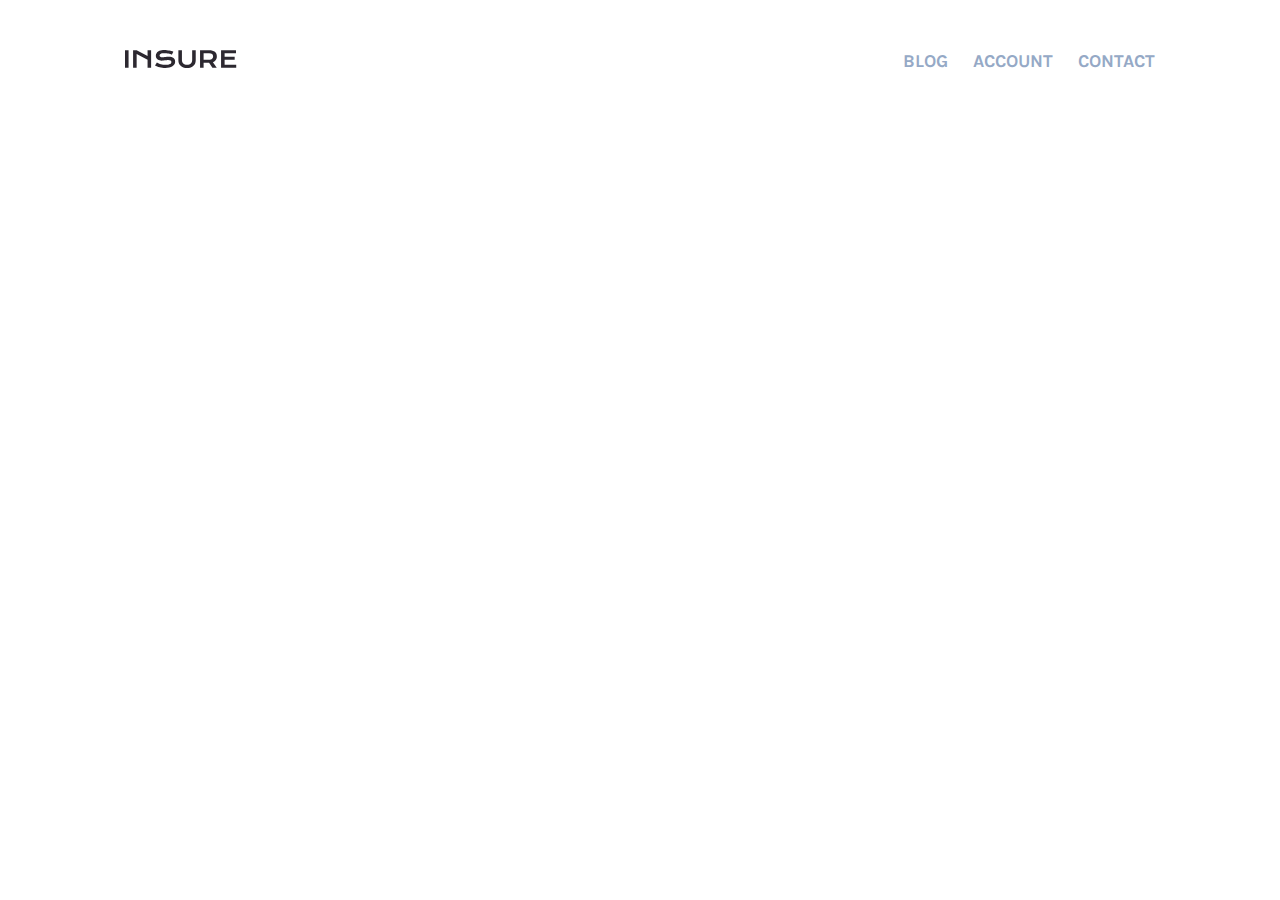
==== pages/contacto.html @ 74cf794d "pag principal y estilos" ====
<!DOCTYPE html>
<html lang="en">
<head>
    <meta charset="UTF-8">
    <meta http-equiv="X-UA-Compatible" content="IE=edge">
    <meta name="viewport" content="width=device-width, initial-scale=1.0">
    <link rel="stylesheet" href="/styles/contacto.css">
    <link rel="icon" href="/images/favicon-32x32.png">
    <title>Contact</title>
</head>
<body>
    <header class="header">
        <nav class="header__nav">
            <figure class="nav__image">
               <a href="/index.html"><img src="/images/logo.svg" alt="logo insure" /></a> 
                <ul class="nav__list">
                    <li class="list">BLOG</li>
                    <li class="list">ACCOUNT</li>
                    <li class="list" id="view">CONTACT</li>
                </ul>
            </figure>

        </nav>
    </header>
    
</body>
</html>
---- styles/contacto.css ----
@import url("https://fonts.googleapis.com/css2?family=DM+Serif+Display&family=Karla&display=swap");

* {
    margin: 0;
    padding: 0;
    box-sizing: border-box;
}

.header {
    margin-left: 90px;
    margin-right: 90px;
    padding: 35px;

}

.nav__list  {
    display: flex;
    justify-content: right;
    align-items: center;
    gap: 25px;
    font-family: "Karla", sans-serif;
    color: black;
    font-weight: 400;
    list-style: none;
    cursor: pointer;
    font-size: 18px;
    color: hsl(216, 30%, 68%);
    font-weight: bold;
    
}

a {
    text-decoration: none;
  
}


.nav__list :hover  {
font-weight: bold;
color: black;
   }

.nav__image {
    margin-top: 15px;
    display: flex;
    justify-content: space-between;

}
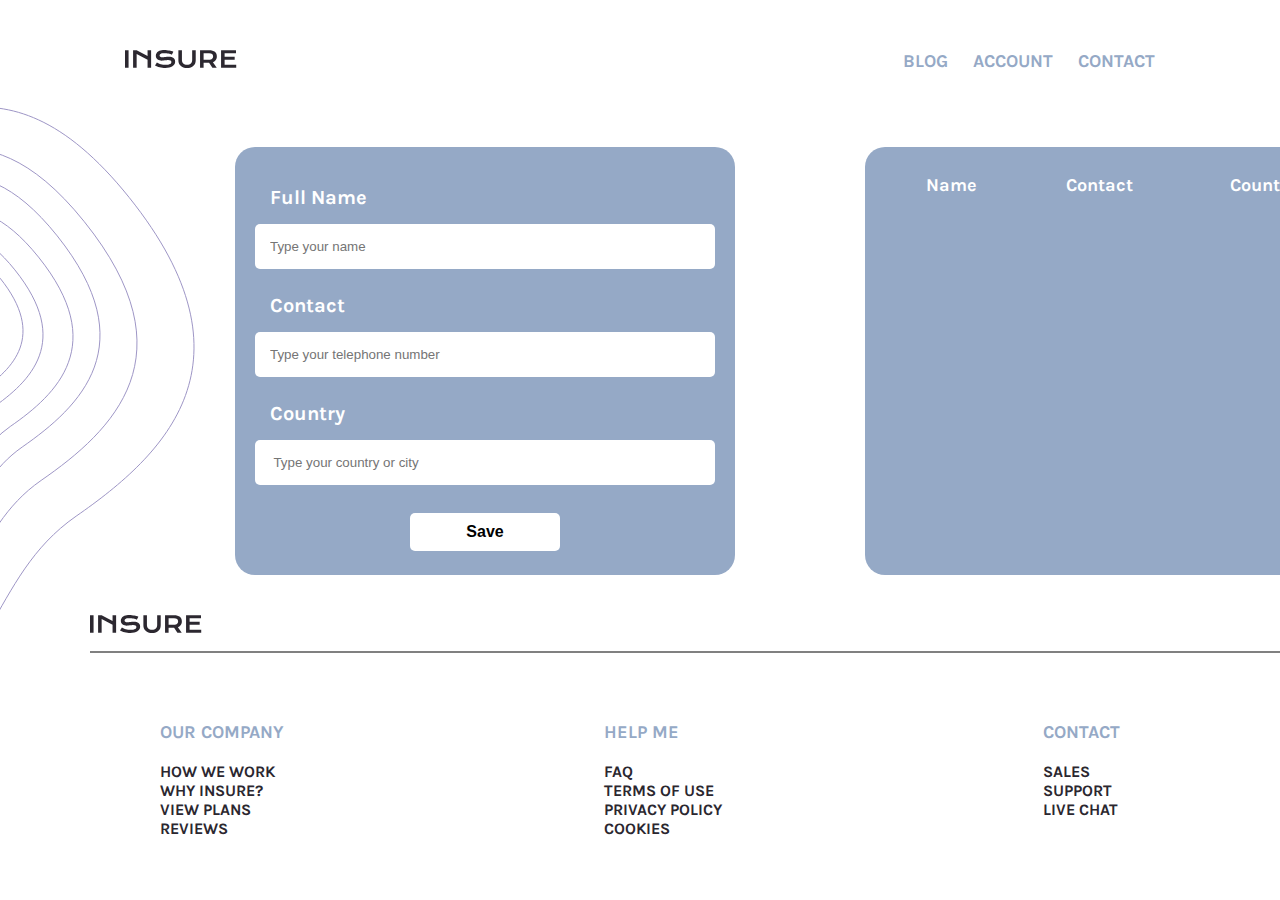
==== commit aefcbe4c: "formmulario y funcionalidad" ====
--- a/pages/contacto.html
+++ b/pages/contacto.html
@@ -1,27 +1,103 @@
 <!DOCTYPE html>
 <html lang="en">
+
 <head>
-    <meta charset="UTF-8">
-    <meta http-equiv="X-UA-Compatible" content="IE=edge">
-    <meta name="viewport" content="width=device-width, initial-scale=1.0">
-    <link rel="stylesheet" href="/styles/contacto.css">
-    <link rel="icon" href="/images/favicon-32x32.png">
-    <title>Contact</title>
+  <meta charset="UTF-8">
+  <meta http-equiv="X-UA-Compatible" content="IE=edge">
+  <meta name="viewport" content="width=device-width, initial-scale=1.0">
+  <link rel="stylesheet" href="/styles/contacto.css">
+  <link rel="icon" href="/images/favicon-32x32.png">
+  <title>Contact</title>
 </head>
+
 <body>
-    <header class="header">
-        <nav class="header__nav">
-            <figure class="nav__image">
-               <a href="/index.html"><img src="/images/logo.svg" alt="logo insure" /></a> 
-                <ul class="nav__list">
-                    <li class="list">BLOG</li>
-                    <li class="list">ACCOUNT</li>
-                    <li class="list" id="view">CONTACT</li>
-                </ul>
-            </figure>
+  <header class="header">
+    <nav class="header__nav">
+      <figure class="nav__image">
+        <a href="/index.html"><img src="/images/logo.svg" alt="logo insure" /></a>
+        <ul class="nav__list">
+          <li class="list">BLOG</li>
+          <li class="list">ACCOUNT</li>
+          <li class="list" id="view">CONTACT</li>
+        </ul>
+      </figure>
 
-        </nav>
-    </header>
-    
+    </nav>
+  </header>
+  <main class="main">
+    <figure id="lineas__izquierda"><img src="/images/bg-pattern-intro-left-desktop.svg" alt="patrón de lineas">
+    </figure>
+
+    <section class="main__section__centro">
+      <form id="form">
+        <label class="inputbox">
+          <span class="inputSpan">Full Name</span>
+          <input type="text" placeholder="Type your name" class="input" id="name" />
+        </label>
+        <label class="inputbox">
+          <span class="inputSpan">Contact</span>
+          <input type="number" placeholder="Type your telephone number" class="input" id="phone" />
+        </label>
+        <label class="inputbox">
+          <span class="inputSpan">Country </span>
+          <input type="text" placeholder=" Type your country or city " class="input" id="city" />
+        </label>
+        <br>
+        <button type="submit" class="btnSubmit">Save</button>
+      </form>
+      <table id="tableData">
+        <thead>
+
+          <tr>
+            <th>Name</th>
+            <th>Contact</th>
+            <th>Country</th>
+          </tr>
+        </thead>
+        <tbody id="tbodyData"></tbody>
+      </table>
+    </section>
+  </main>
+  <footer class="footer">
+    <figure class="footer__image">
+      <img src="/images/logo.svg" alt="logo insure" />
+    </figure>
+
+    <br>
+    <hr id="hr__footer">
+    <br>
+    <section class="footer__div">
+      <div class="div_uno">
+        <ul class="footer__div__list">
+          <h5 class="tittle"> OUR COMPANY</h5>
+          <br>
+          <li class="div__list">HOW WE WORK</li>
+          <li class="div__list">WHY INSURE?</li>
+          <li class="div__list">VIEW PLANS</li>
+          <li class="div__list">REVIEWS</li>
+        </ul>
+        <div class="div_dos">
+          <ul class="footer__div__list">
+            <h5 class="tittle">HELP ME</h5>
+            <br>
+            <li class="div__list">FAQ </li>
+            <li class="div__list">TERMS OF USE</li>
+            <li class="div__list">PRIVACY POLICY</li>
+            <li class="div__list">COOKIES</li>
+          </ul>
+        </div>
+        <div class="div_tres">
+          <ul class="footer__div__list">
+            <h5 class="tittle">CONTACT</h5>
+            <br>
+            <li class="div__list">SALES</li>
+            <li class="div__list">SUPPORT</li>
+            <li class="div__list">LIVE CHAT</li>
+          </ul>
+        </div>
+      </div>
+    </section>
+    <script src="/scripts/script.js"></script>
 </body>
+
 </html>--- a/styles/contacto.css
+++ b/styles/contacto.css
@@ -1,48 +1,189 @@
 @import url("https://fonts.googleapis.com/css2?family=DM+Serif+Display&family=Karla&display=swap");
 
 * {
-    margin: 0;
-    padding: 0;
-    box-sizing: border-box;
+  margin: 0;
+  padding: 0;
+  box-sizing: border-box;
 }
 
 .header {
-    margin-left: 90px;
-    margin-right: 90px;
-    padding: 35px;
+  margin-left: 90px;
+  margin-right: 90px;
+  padding: 35px;
 
 }
 
-.nav__list  {
-    display: flex;
-    justify-content: right;
-    align-items: center;
-    gap: 25px;
-    font-family: "Karla", sans-serif;
-    color: black;
-    font-weight: 400;
-    list-style: none;
-    cursor: pointer;
-    font-size: 18px;
-    color: hsl(216, 30%, 68%);
-    font-weight: bold;
-    
+.nav__list {
+  display: flex;
+  justify-content: right;
+  align-items: center;
+  gap: 25px;
+  font-family: "Karla", sans-serif;
+  color: black;
+  font-weight: 400;
+  list-style: none;
+  cursor: pointer;
+  font-size: 18px;
+  color: hsl(216, 30%, 68%);
+  font-weight: bold;
+
 }
 
 a {
-    text-decoration: none;
-  
+  text-decoration: none;
+
 }
 
 
-.nav__list :hover  {
-font-weight: bold;
-color: black;
-   }
+.nav__list :hover {
+  font-weight: bold;
+  color: black;
+}
 
 .nav__image {
-    margin-top: 15px;
-    display: flex;
-    justify-content: space-between;
+  margin-top: 15px;
+  display: flex;
+  justify-content: space-between;
 
+}
+
+.main {
+  display: flex;
+
+}
+
+.main__section__centro {
+  display: flex;
+  justify-content: center;
+  gap: 50px;
+  margin-right: 90px;
+}
+
+
+
+#form {
+  display: flex;
+  flex-direction: column;
+  justify-content: center;
+  background-color: hsl(216, 30%, 68%);
+  padding: 20px;
+  margin: 40px;
+  border-radius: 20px;
+  width: 500px;
+}
+
+.inputbox {
+  display: flex;
+  flex-direction: column;
+  margin-bottom: 10px;
+  
+
+}
+
+.inputSpan {
+  padding: 15px;
+  font-size: 20px;
+  font-family: "Karla", sans-serif;
+  color: white;
+  font-weight: bold;
+  text-align: left;
+
+}
+
+.input {
+  border: none;
+  outline: none;
+  padding: 15px;
+  border-radius: 5px;
+
+}
+
+.btnSubmit {
+  background-color: white;
+  border: none;
+  width: 150px;
+  align-self: center;
+  padding: 10px;
+  border-radius: 5px;
+  cursor: pointer;
+  color: black;
+  font-weight: bold;
+  font-size: 1rem;
+}
+
+.btnSubmit:hover {
+  background-color: rgb(45, 38, 64);
+  color: white;
+}
+
+#tableData {
+  background-color: hsl(216, 30%, 68%);
+  border-radius: 20px;
+  margin-top: 20px;
+  padding: 20px;
+  margin: 40px;
+  text-align: center;
+  width: 500px;
+}
+
+#tableData thead tr th {
+   /* text-align: center; */
+  padding: 5px;
+  font-family: "Karla", sans-serif;
+  font-size: 18px;
+  color: white;
+  font-weight: bold;
+}
+
+
+
+.footer__nav {
+  display: flex;
+  margin-left: 90px;
+  margin-right: 90px;
+}
+
+.footer__image {
+  display: flex;
+  justify-content: left;
+  margin-left: 90px;
+
+}
+
+.footer__list {
+  display: flex;
+  justify-content: right;
+  list-style: none;
+  gap: 10px;
+}
+
+#hr__footer {
+  margin-left: 90px;
+  margin-right: 90px;
+  width: 1850px;
+  border: solid 1px gray;
+}
+
+.footer__div div {
+  display: flex;
+  justify-content: space-around;
+
+
+}
+
+.tittle {
+  font-family: "Karla", sans-serif;
+  font-size: 18px;
+  color: hsl(216, 30%, 68%);
+  font-weight: bold;
+
+}
+
+.footer__div__list {
+  list-style: none;
+  font-family: "Karla", sans-serif;
+  color: hsl(270, 9%, 17%);
+  font-size: 16px;
+  font-weight: bold;
+  padding: 50px;
 }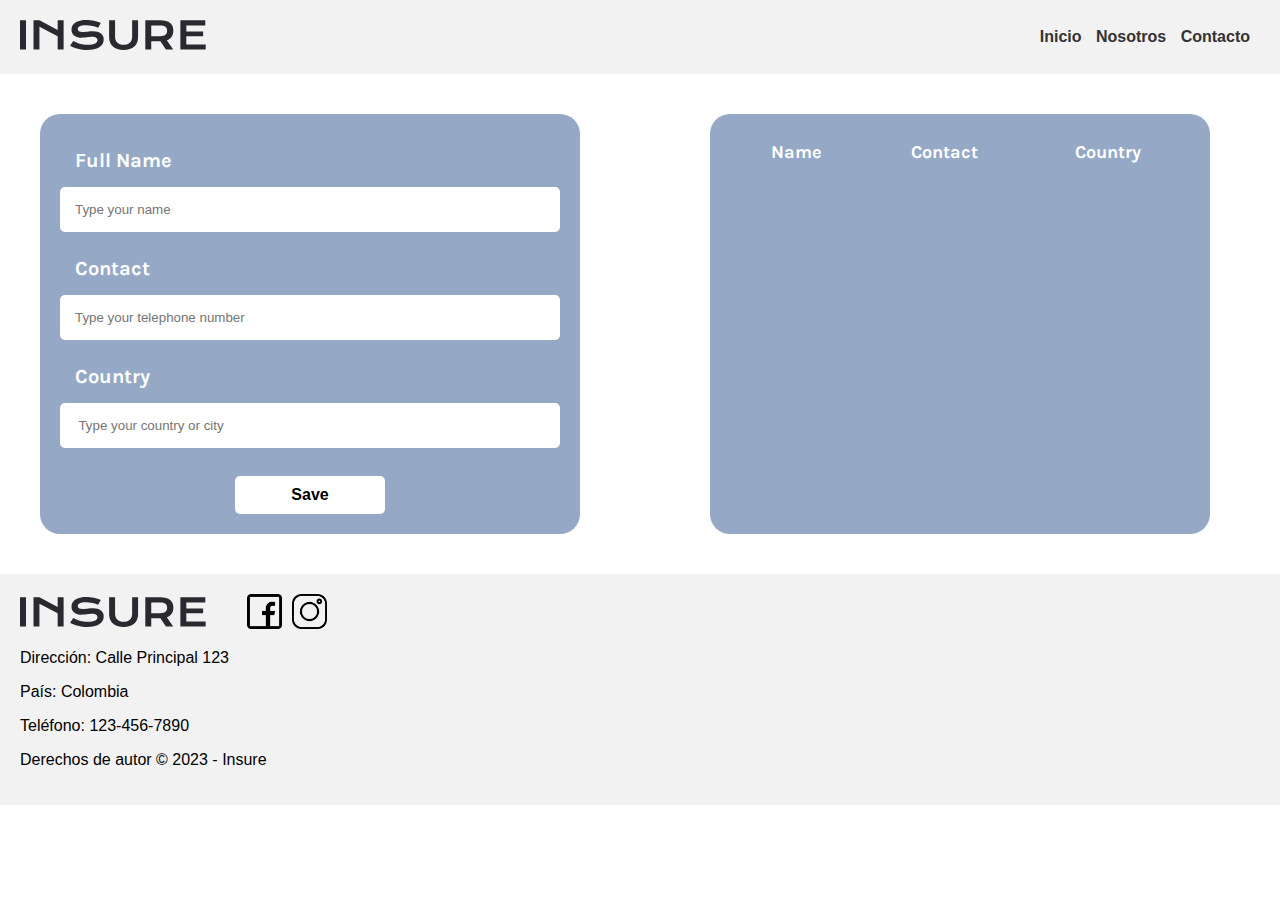
==== commit 396222ad: "cambio de contenido" ====
--- a/pages/contacto.html
+++ b/pages/contacto.html
@@ -11,22 +11,19 @@
 </head>
 
 <body>
-  <header class="header">
-    <nav class="header__nav">
-      <figure class="nav__image">
-        <a href="/index.html"><img src="/images/logo.svg" alt="logo insure" /></a>
-        <ul class="nav__list">
-          <li class="list">BLOG</li>
-          <li class="list">ACCOUNT</li>
-          <li class="list" id="view">CONTACT</li>
+  <header>
+    <div class="logo">
+        <img src="/images/logo.svg" alt="Logo de la página">
+    </div>
+    <nav>
+        <ul>
+            <li><a href="/index.html">Inicio</a></li>
+            <li><a href="#">Nosotros</a></li>
+            <li><a href="./pages/contacto.html">Contacto</a></li>
         </ul>
-      </figure>
-
     </nav>
-  </header>
+</header>
   <main class="main">
-    <figure id="lineas__izquierda"><img src="/images/bg-pattern-intro-left-desktop.svg" alt="patrón de lineas">
-    </figure>
 
     <section class="main__section__centro">
       <form id="form">
@@ -58,45 +55,32 @@
       </table>
     </section>
   </main>
-  <footer class="footer">
-    <figure class="footer__image">
-      <img src="/images/logo.svg" alt="logo insure" />
-    </figure>
+  <footer>
+    <div class="footer-left">
+        <div class="logo">
+            <img src="/images/logo.svg" alt="Logo de la página">
+        </div>
+        <div class="social-icons">
+            <div class="social-icons">
+                <a href="#" class="social-icon">
+                    <img src="/images/facebook-logo.png" alt="Facebook" width="35px">
+                </a>
 
-    <br>
-    <hr id="hr__footer">
-    <br>
-    <section class="footer__div">
-      <div class="div_uno">
-        <ul class="footer__div__list">
-          <h5 class="tittle"> OUR COMPANY</h5>
-          <br>
-          <li class="div__list">HOW WE WORK</li>
-          <li class="div__list">WHY INSURE?</li>
-          <li class="div__list">VIEW PLANS</li>
-          <li class="div__list">REVIEWS</li>
-        </ul>
-        <div class="div_dos">
-          <ul class="footer__div__list">
-            <h5 class="tittle">HELP ME</h5>
-            <br>
-            <li class="div__list">FAQ </li>
-            <li class="div__list">TERMS OF USE</li>
-            <li class="div__list">PRIVACY POLICY</li>
-            <li class="div__list">COOKIES</li>
-          </ul>
+                <a href="#" class="social-icon">
+                    <img src="/images/instagram-logo.png" alt="Instagram" width="35px">
+                </a>
+            </div>
         </div>
-        <div class="div_tres">
-          <ul class="footer__div__list">
-            <h5 class="tittle">CONTACT</h5>
-            <br>
-            <li class="div__list">SALES</li>
-            <li class="div__list">SUPPORT</li>
-            <li class="div__list">LIVE CHAT</li>
-          </ul>
-        </div>
-      </div>
-    </section>
+    </div>
+    <div class="footer-right">
+        <p>Dirección: Calle Principal 123</p>
+        <p>País: Colombia</p>
+        <p>Teléfono: 123-456-7890</p>
+    </div>
+    <div class="footer-bottom">
+        <p>Derechos de autor &copy; 2023 - Insure</p>
+    </div>
+</footer>
     <script src="/scripts/script.js"></script>
 </body>
 
--- a/styles/contacto.css
+++ b/styles/contacto.css
@@ -1,54 +1,48 @@
 @import url("https://fonts.googleapis.com/css2?family=DM+Serif+Display&family=Karla&display=swap");
 
-* {
+body {
+  font-family: Arial, sans-serif;
   margin: 0;
   padding: 0;
-  box-sizing: border-box;
 }
 
-.header {
-  margin-left: 90px;
-  margin-right: 90px;
-  padding: 35px;
-
+header {
+  background-color: #f2f2f2;
+  padding: 20px;
+  display: flex;
+  justify-content: space-between;
+  align-items: center;
 }
 
-.nav__list {
-  display: flex;
-  justify-content: right;
-  align-items: center;
-  gap: 25px;
-  font-family: "Karla", sans-serif;
-  color: black;
-  font-weight: 400;
-  list-style: none;
-  cursor: pointer;
-  font-size: 18px;
-  color: hsl(216, 30%, 68%);
-  font-weight: bold;
-
+.logo img {
+  height: 30px;
 }
 
-a {
-  text-decoration: none;
+nav ul {
+  list-style-type: none;
+  margin: 0;
+  padding: 0;
+}
 
+nav ul li {
+  display: inline;
+  margin-right: 10px;
+  font-weight: bold;
+}
+nav ul :hover {
+  font-weight: bold;
+  color: blue;
 }
 
 
-.nav__list :hover {
-  font-weight: bold;
-  color: black;
-}
-
-.nav__image {
-  margin-top: 15px;
-  display: flex;
-  justify-content: space-between;
-
+nav ul li a {
+  text-decoration: none;
+  color: #333;
 }
 
 .main {
   display: flex;
+  justify-content: space-around;
 
 }
 
@@ -137,53 +131,29 @@
 
 
 
-.footer__nav {
-  display: flex;
-  margin-left: 90px;
-  margin-right: 90px;
+footer {
+  background-color: #f2f2f2;
+  color: black;
+  padding: 20px;
 }
 
-.footer__image {
+.footer-left {
   display: flex;
-  justify-content: left;
-  margin-left: 90px;
-
+  align-items: center;
 }
 
-.footer__list {
+.social-icons {
   display: flex;
-  justify-content: right;
-  list-style: none;
-  gap: 10px;
+  margin-left: 20px;
 }
 
-#hr__footer {
-  margin-left: 90px;
-  margin-right: 90px;
-  width: 1850px;
-  border: solid 1px gray;
+.social-icon {
+  color: #fff;
+  margin-right: 10px;
 }
 
-.footer__div div {
-  display: flex;
-  justify-content: space-around;
+.footer-right {
+  margin-top: 10px;
+}
 
 
-}
-
-.tittle {
-  font-family: "Karla", sans-serif;
-  font-size: 18px;
-  color: hsl(216, 30%, 68%);
-  font-weight: bold;
-
-}
-
-.footer__div__list {
-  list-style: none;
-  font-family: "Karla", sans-serif;
-  color: hsl(270, 9%, 17%);
-  font-size: 16px;
-  font-weight: bold;
-  padding: 50px;
-}